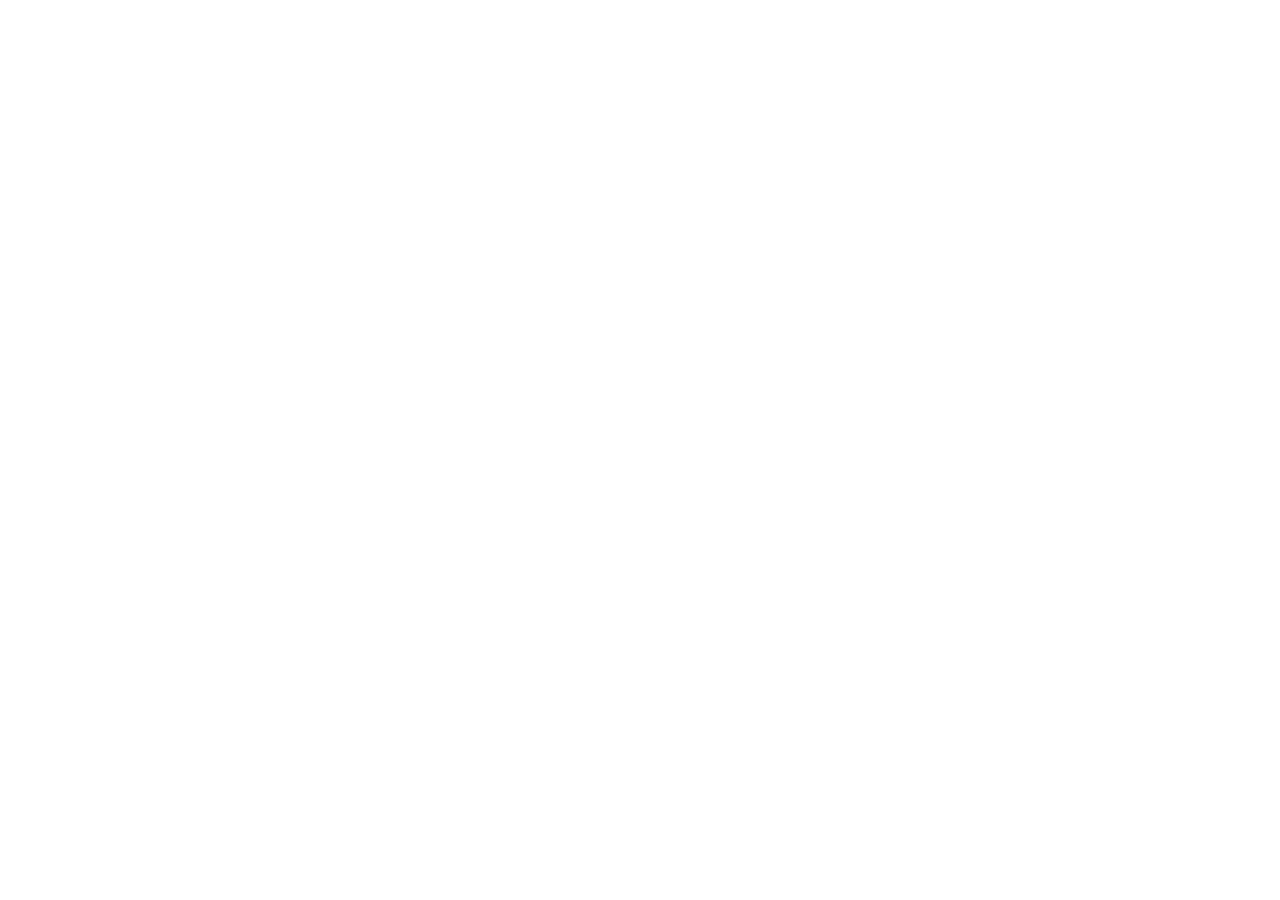
==== NavigationLayoutsPractice/layouts/layout5.html @ ff68e519 "Initial navigation layout project" ====
<!DOCTYPE html>
<html lang="en">
<head>
    <meta charset="UTF-8">
    <meta name="viewport" content="width=<device-width>, initial-scale=1.0">
    <title>Document</title>
</head>
<body>
    <!DOCTYPE html>
<html lang="en">
<head>
    <meta charset="UTF-8">
    <meta name="viewport" content="width=<device-width>, initial-scale=1.0">
    <title>Document</title>
</head>
<body>
    <!--Horizontal Navigation Layout-->
</body>
</html>
</body>
</html>
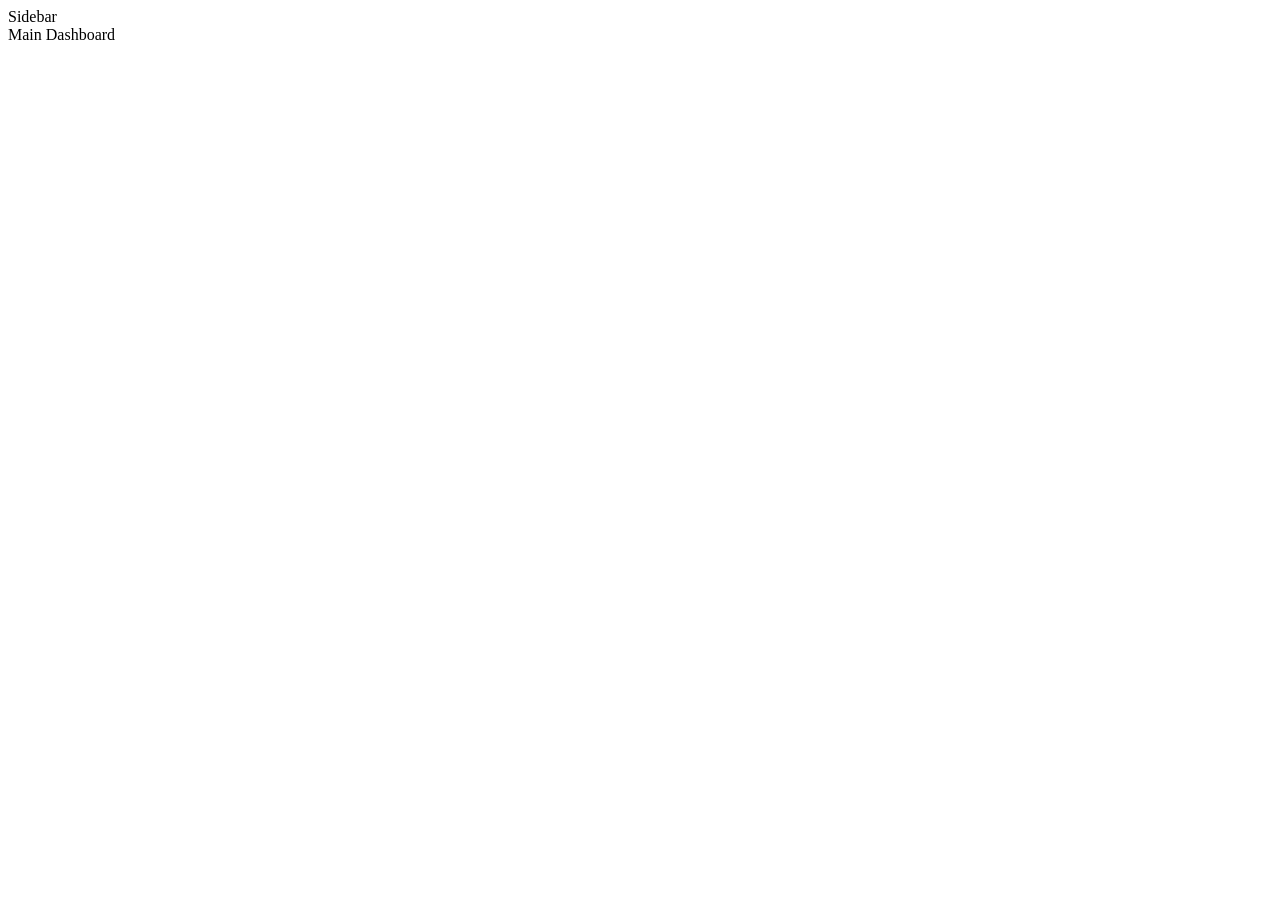
==== commit 0a4786c3: "add structure for nav layout" ====
--- a/NavigationLayoutsPractice/layouts/layout5.html
+++ b/NavigationLayoutsPractice/layouts/layout5.html
@@ -14,7 +14,11 @@
     <title>Document</title>
 </head>
 <body>
-    <!--Horizontal Navigation Layout-->
+    <!--Dashboard Navigation Layout-->
+    <div class="container">
+        <aside>Sidebar</aside>
+        <main>Main Dashboard</main>
+    </div>
 </body>
 </html>
 </body>
